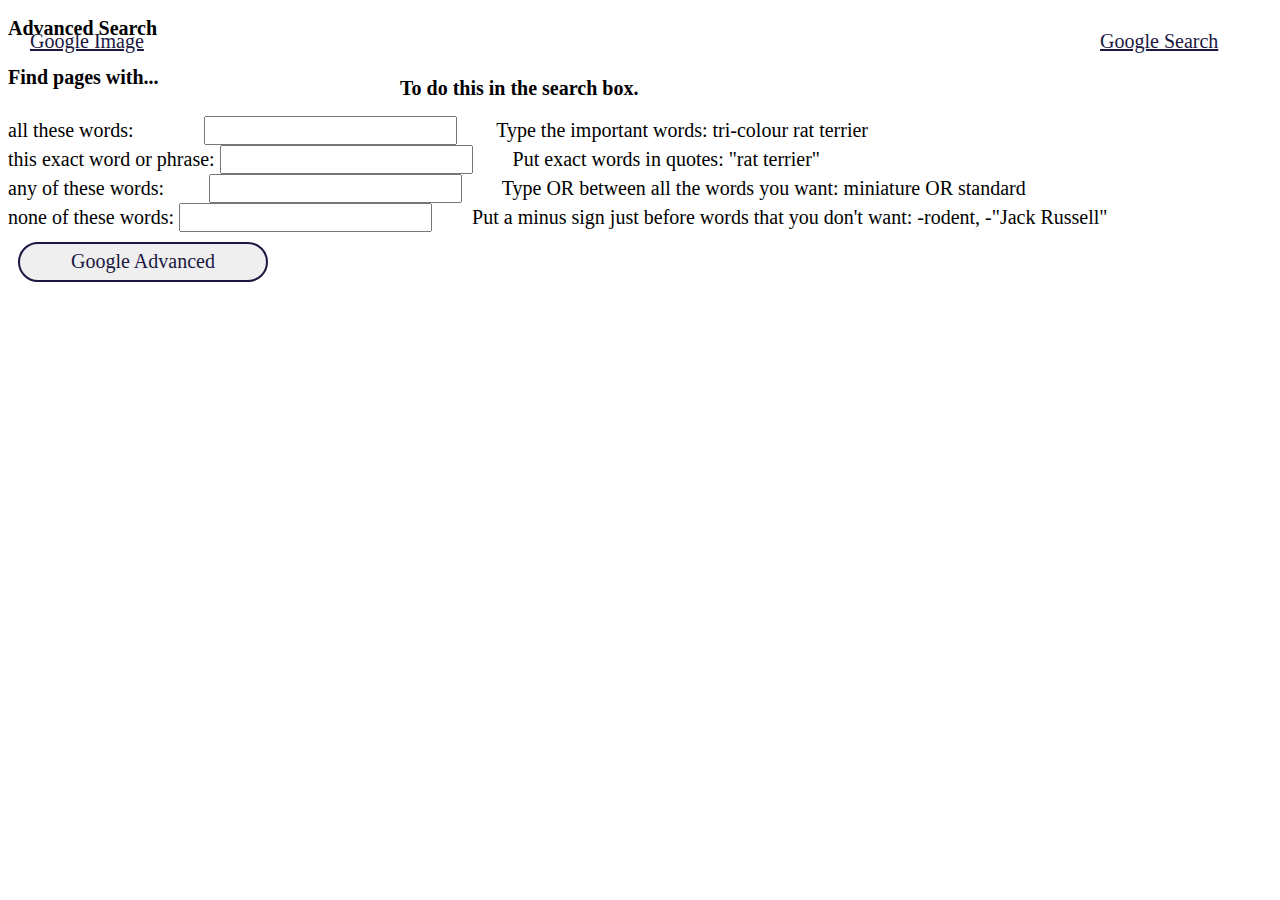
==== advanced.html @ ac738a61 "first commit, create a form" ====
<!DOCTYPE html>
<html lang="en">
    <head>
        <link href="style.css" rel="stylesheet">
        <title>Search</title>
    </head>
    <body>

        <a href="image.html" class="left">Google Image</a>
 
        <a href="index.html" class="right">Google Search</a>
         
        <form action="https://www.google.com/advanced_search" class="">

        <h2>Advanced Search</h2>
        <div>
            <h4>Find pages with...</h4>
            <h4 style="position: absolute; left:400px; top:50px;">To do this in the search box.</h4>
        </div>

        <div class="space">all these words:
            <input type="text" name="as_q" style="margin-left:65px; margin-right:35px;"> Type the important words: tri-colour rat terrier </div>
                
        <div class="space">this exact word or phrase:
            <input type="text" name="as_epq" style="margin-right:35px;"> Put exact words in quotes: "rat terrier" </div>
                
        <div class="space">any of these words:
            <input type="text" name="as_oq" style="margin-left:40px; margin-right:35px;"> Type OR between all the words you want: miniature OR standard 
        </div>
                
        <div class="space">none of these words:
            <input type="text" name="as_eq" style="margin: left 30px; margin-right:35px;"> Put a minus sign just before words that you don't want: -rodent, -"Jack Russell"
        </div>
            
        <input type="submit" value="Google Advanced" class="button">  
    
         </form>
    </body>
</html>
---- style.css ----
html * {
    font-family: 'Times New Roman', Times, serif;
    font-size: 20px;

}
:root {
    --color: rgb(26, 23, 65);
  }
  

.form {
    text-align: center;
    margin-top: 120px;
}
.input {
	padding-left: 20px;
	padding-right: 20px;
    width: 500px;
    height: 40px;
    margin: 10px;
    border-style: solid;
    border-color: var(--color);
    border-radius: 25px;
}
.button {
    width: 250px;
    height: 40px;
    margin: 10px;
    text-align: center;
    color: var(--color);
    border-style: solid;
    border-color: var(--color);
    border-radius: 20px;
}
.button:Hover {
	background-color:var(--color);
    color: white;
}
.title {
    color: var(--color);
	font-size: 140px;
    margin: 30px;
}
.left {
	position: absolute;
    left: 30px;
    top: 30px;
    color: var(--color);
}
.right {
	position: absolute;
    left: 1100px;
    top: 30px;
    color: var(--color);

}
.word {
    position: absolute;
    top: 248px;
    left: 755px;
}
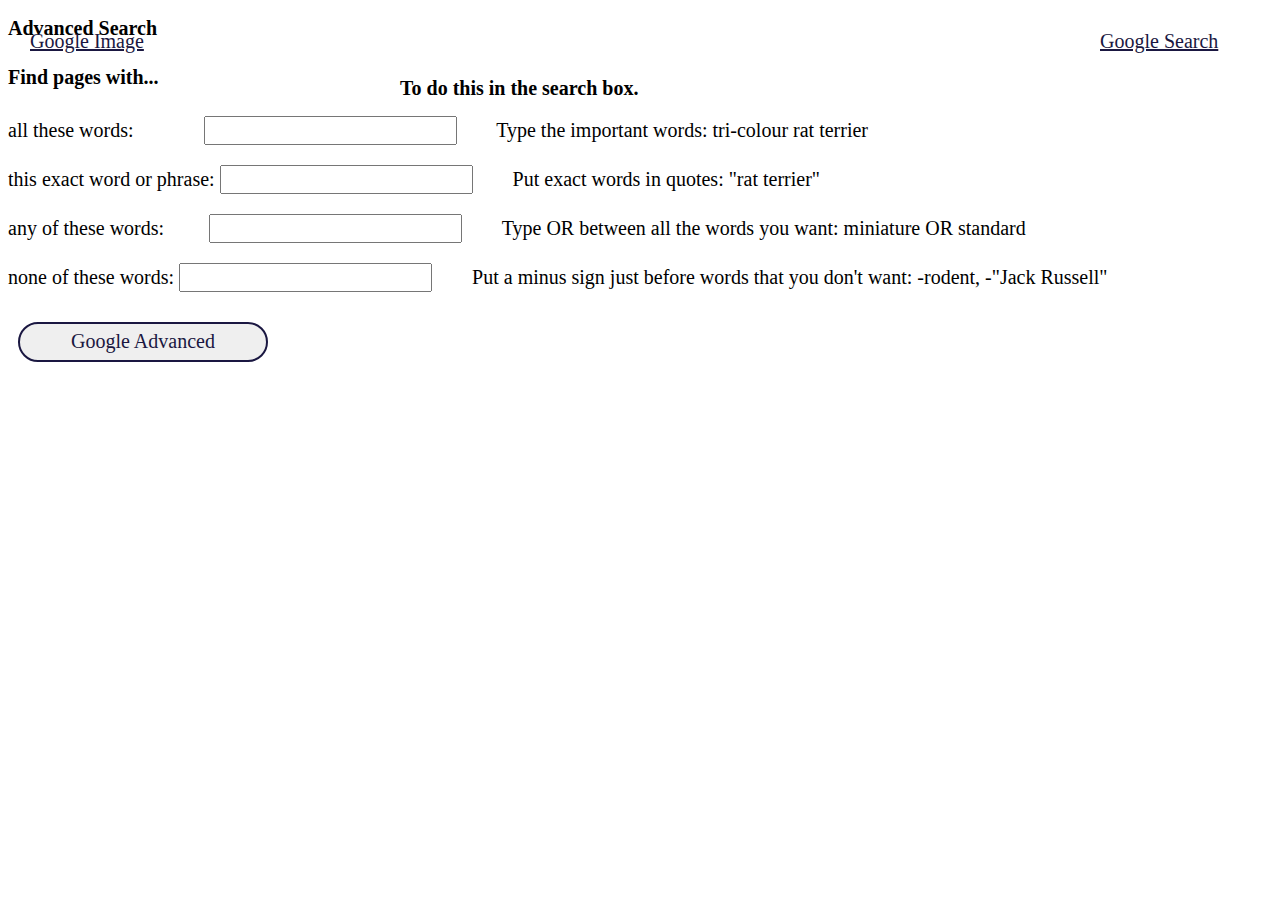
==== commit f1ffee1d: "fix a bug" ====
--- a/advanced.html
+++ b/advanced.html
@@ -10,7 +10,7 @@
  
         <a href="index.html" class="right">Google Search</a>
          
-        <form action="https://www.google.com/advanced_search" class="">
+        <form action="https://google.com/search" class="advance_form">
 
         <h2>Advanced Search</h2>
         <div>
--- a/style.css
+++ b/style.css
@@ -58,4 +58,8 @@
     position: absolute;
     top: 248px;
     left: 755px;
+}
+.space {
+    margin-right:50px;
+	margin-bottom:20px;
 }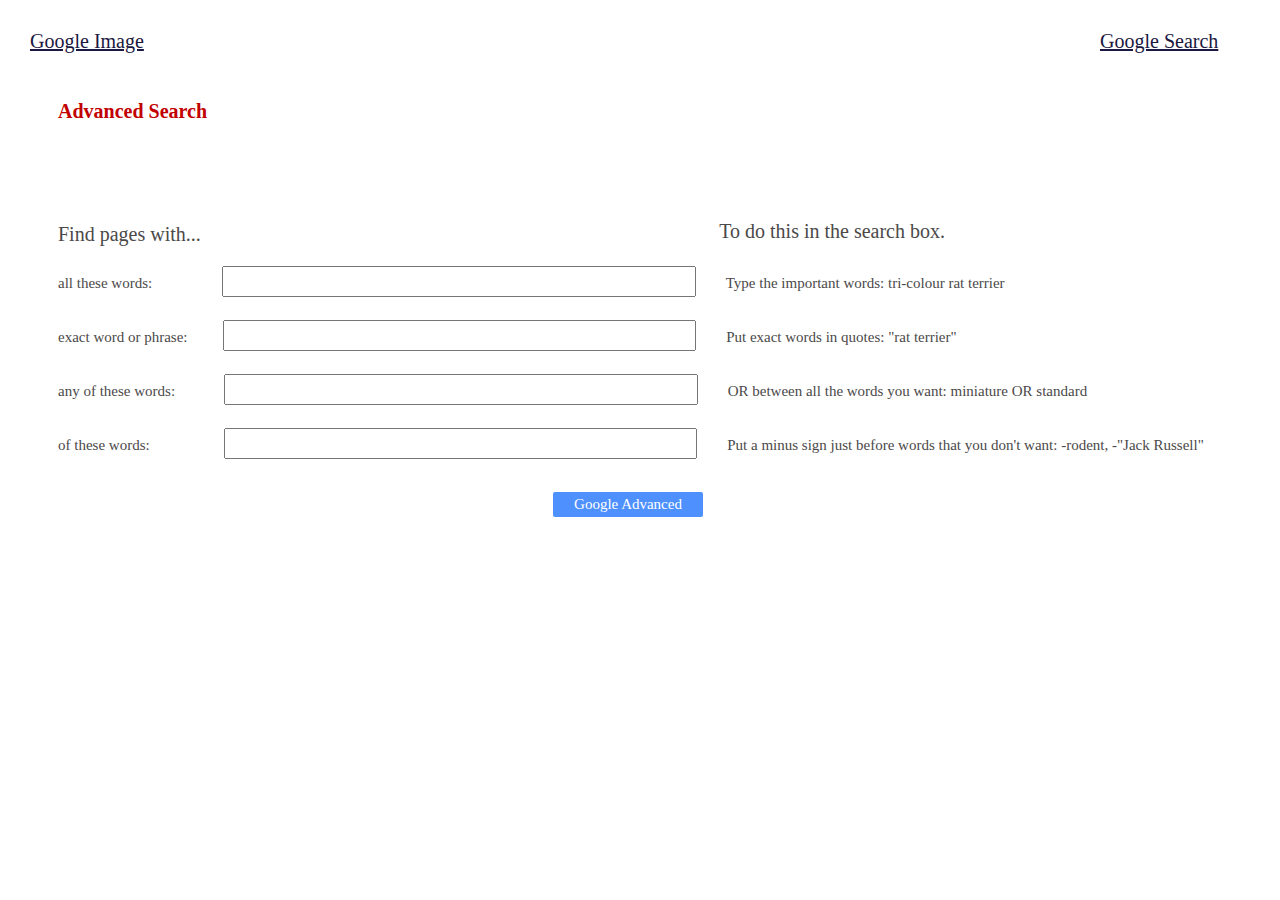
==== commit ce24c154: "reorder and add elements, design the elements" ====
--- a/advanced.html
+++ b/advanced.html
@@ -10,30 +10,34 @@
  
         <a href="index.html" class="right">Google Search</a>
          
-        <form action="https://google.com/search" class="advance_form">
+        <form action="https://www.google.com/search" class="">
 
-        <h2>Advanced Search</h2>
-        <div>
-            <h4>Find pages with...</h4>
-            <h4 style="position: absolute; left:400px; top:50px;">To do this in the search box.</h4>
+        <h2 class="first_line">Advanced Search</h2>
+
+        <div class="blanks">
+
+            <p>Find pages with...</p>
+            <p class="instraction">To do this in the search box.</p>
+
+        <label class="label"><span>all these words:</span>
+            <input type="text" name="as_q" class="input_advanced one"><span>Type the important words: tri-colour rat terrier</span>
+        </label><br><br>
+                
+        <label class="label"><span>exact word or phrase:</span>
+            <input type="text" name="as_epq" class="input_advanced two"><span>Put exact words in quotes: "rat terrier"</span>
+        </label><br><br>
+                
+        <label class="label"><span>any of these words:</span>
+            <input type="text" name="as_oq" class="input_advanced three"><span>OR between all the words you want: miniature OR standard</span>
+        </label><br><br>
+                
+        <label class="label"><span> of these words:</span>
+            <input type="text" name="as_eq" class="input_advanced four"><span>Put a minus sign just before words that you don't want: -rodent, -"Jack Russell"</span>
+        </label><br><br>        
+        
+        <input type="submit" value="Google Advanced" class="advanced_button">  
+
         </div>
-
-        <div class="space">all these words:
-            <input type="text" name="as_q" style="margin-left:65px; margin-right:35px;"> Type the important words: tri-colour rat terrier </div>
-                
-        <div class="space">this exact word or phrase:
-            <input type="text" name="as_epq" style="margin-right:35px;"> Put exact words in quotes: "rat terrier" </div>
-                
-        <div class="space">any of these words:
-            <input type="text" name="as_oq" style="margin-left:40px; margin-right:35px;"> Type OR between all the words you want: miniature OR standard 
-        </div>
-                
-        <div class="space">none of these words:
-            <input type="text" name="as_eq" style="margin: left 30px; margin-right:35px;"> Put a minus sign just before words that you don't want: -rodent, -"Jack Russell"
-        </div>
-            
-        <input type="submit" value="Google Advanced" class="button">  
-    
          </form>
     </body>
 </html>--- a/style.css
+++ b/style.css
@@ -59,7 +59,68 @@
     top: 248px;
     left: 755px;
 }
-.space {
-    margin-right:50px;
-	margin-bottom:20px;
+.advance_form {
+    margin-top: 150px;
+}
+.first_line {
+    margin-left: 50px;
+    margin-bottom: 100px;
+    margin-top: 100px;
+    color: rgb(194, 0, 0);
+    font-size: 20px;
+}
+.instraction {
+    position: absolute;
+    right: 335px;
+    top: 200px;
+}
+.blanks {
+    margin: 50px;
+}
+
+span {
+    font-size: 15px;
+    color: rgb(75, 73, 73);
+}
+p {
+    color: rgb(75, 73, 73);
+}
+.input_advanced {
+    width: 40%;
+    height: 25px;
+}
+.one {
+    margin-left: 65px;
+    margin-right: 30px;
+}
+.two {
+    margin-left: 30px;
+    margin-right: 30px;
+}
+.three {
+    margin-left: 44px;
+    margin-right: 30px;
+}
+.four {
+    margin-left: 69px;
+    margin-right: 30px;
+}
+.advanced_button {
+    width: 150px;
+    height: 25px;
+    margin: 10px;
+    font-size: 15px;
+    background-color: #4d90fe;
+    text-align: center;
+    color: white;
+    border-style: solid;
+    border-color: #4d90fe;
+    border-radius: 2px;
+    position: absolute;
+    left: 543px;
+}
+.advanced_button:hover {
+    background-color: #4381e6;
+    border-color: #4381e6;
+
 }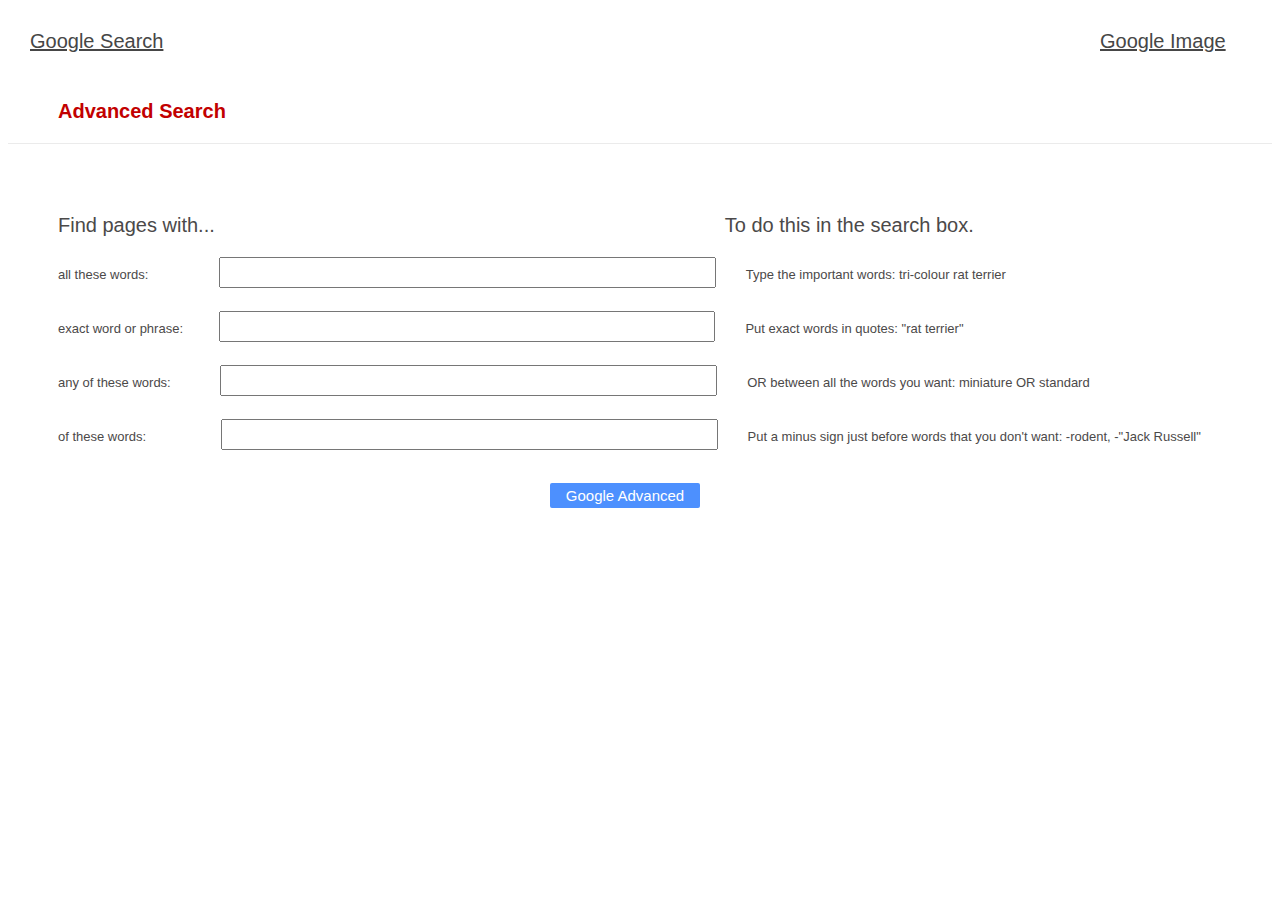
==== commit c77a262c: "fix and design" ====
--- a/advanced.html
+++ b/advanced.html
@@ -6,18 +6,22 @@
     </head>
     <body>
 
-        <a href="image.html" class="left">Google Image</a>
+        <a href="image.html" class="right">Google Image</a>
  
-        <a href="index.html" class="right">Google Search</a>
+        <a href="index.html" class="left">Google Search</a>
          
         <form action="https://www.google.com/search" class="">
 
         <h2 class="first_line">Advanced Search</h2>
-
+        
+        <div class="line"></div>
+        
         <div class="blanks">
 
-            <p>Find pages with...</p>
-            <p class="instraction">To do this in the search box.</p>
+        <div class="second_line">
+            <p style="margin-right:510px">Find pages with...</p>
+            <p>To do this in the search box.</p>
+        </div>
 
         <label class="label"><span>all these words:</span>
             <input type="text" name="as_q" class="input_advanced one"><span>Type the important words: tri-colour rat terrier</span>
@@ -38,6 +42,7 @@
         <input type="submit" value="Google Advanced" class="advanced_button">  
 
         </div>
+    
          </form>
     </body>
 </html>--- a/style.css
+++ b/style.css
@@ -1,10 +1,10 @@
 html * {
-    font-family: 'Times New Roman', Times, serif;
+    font-family: arial,sans-serif;
     font-size: 20px;
 
 }
 :root {
-    --color: rgb(26, 23, 65);
+    --color: rgb(70, 70, 70);
   }
   
 
@@ -19,22 +19,33 @@
     height: 40px;
     margin: 10px;
     border-style: solid;
-    border-color: var(--color);
+    border-color: rgb(0 0 0 / 20%);
     border-radius: 25px;
+    border-width: 1px;
+    outline: none;
+}
+input:hover {
+    box-shadow: 0 0 0 1px rgb(0 0 0 / 20%);
+    transition: all 200ms ease-out;
 }
 .button {
-    width: 250px;
-    height: 40px;
-    margin: 10px;
+    background-color: rgb(243, 242, 242);
+    width: 150px;
+    height: 35px;
+    margin-top: 20px;
+    margin-left: 5px;
+    margin-right: 5px;
     text-align: center;
     color: var(--color);
-    border-style: solid;
-    border-color: var(--color);
-    border-radius: 20px;
+    border-style: none;
+    border-radius: 5px;
+    position: center;
+    font-size: 15px;
 }
 .button:Hover {
-	background-color:var(--color);
-    color: white;
+    color: var(--color);
+    box-shadow: 0 0 0 1px rgb(0 0 0 / 20%);
+    transition: all 200ms ease-out;
 }
 .title {
     color: var(--color);
@@ -56,37 +67,39 @@
 }
 .word {
     position: absolute;
-    top: 248px;
-    left: 755px;
+    color: #4285f4;
+    font-size: 16px;
+    left: 725px;
+    top: 195px;
+    font-family: roboto-regular, arial, sans-serif;
 }
+
 .advance_form {
     margin-top: 150px;
 }
 .first_line {
     margin-left: 50px;
-    margin-bottom: 100px;
+    margin-bottom: 20px;
     margin-top: 100px;
     color: rgb(194, 0, 0);
     font-size: 20px;
 }
-.instraction {
-    position: absolute;
-    right: 335px;
-    top: 200px;
+.second_line {
+    display: flex;
 }
 .blanks {
     margin: 50px;
 }
 
 span {
-    font-size: 15px;
+    font-size: 13px;
     color: rgb(75, 73, 73);
 }
 p {
     color: rgb(75, 73, 73);
 }
 .input_advanced {
-    width: 40%;
+    width: 42%;
     height: 25px;
 }
 .one {
@@ -117,10 +130,19 @@
     border-color: #4d90fe;
     border-radius: 2px;
     position: absolute;
-    left: 543px;
+    left: 540px;
 }
 .advanced_button:hover {
     background-color: #4381e6;
     border-color: #4381e6;
 
+}
+.google_icon {
+    display: block;
+    margin-left: auto;
+    margin-right: auto;
+    margin-bottom: 25px;
+}
+.line {
+    border-bottom: 1px solid #ebebeb;
 }